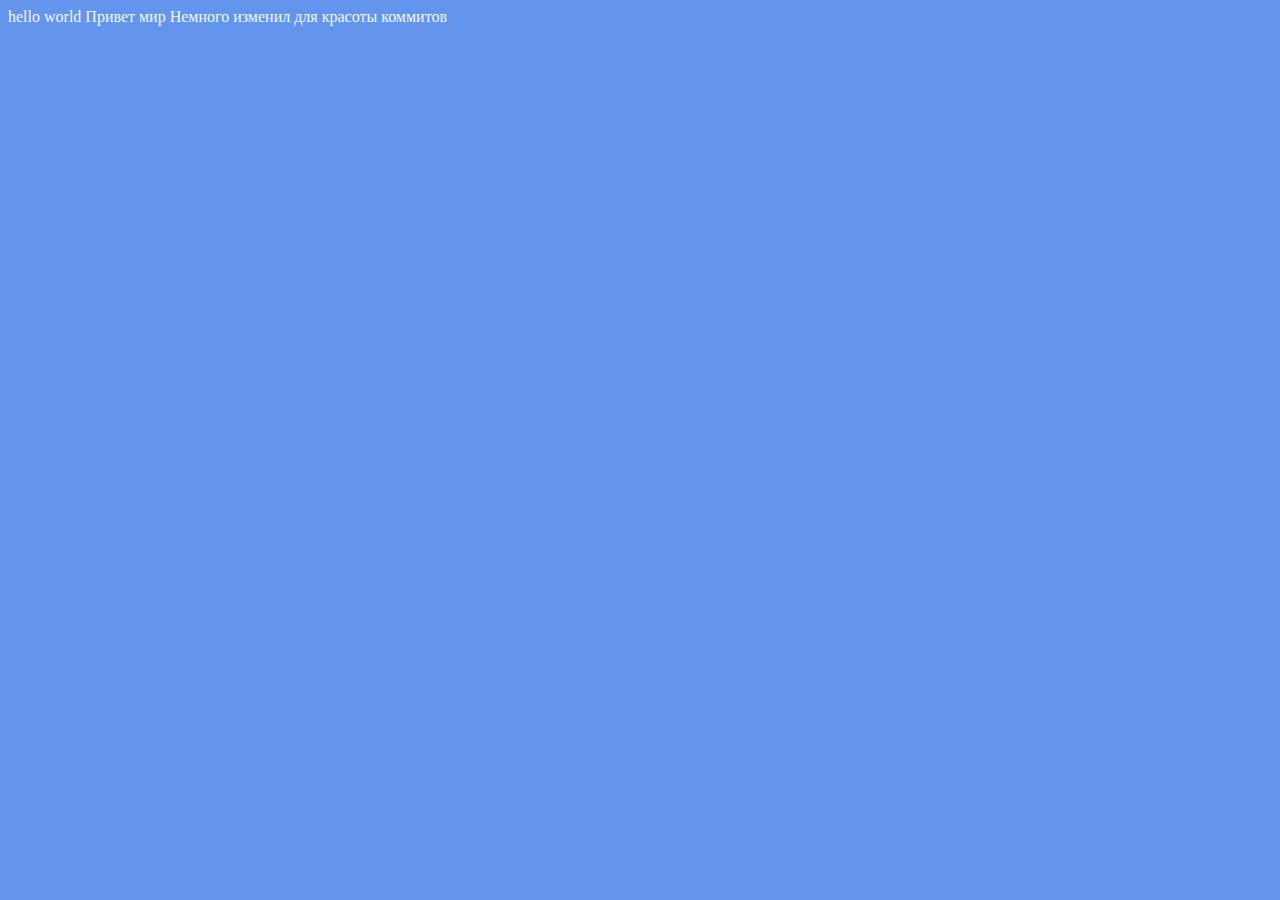
==== index.html @ c122fed9 "my first commit" ====
<!DOCTYPE html>
<html lang="en">
<head>
    <meta charset="UTF-8">
    <meta name="viewport" content="width=device-width, initial-scale=1.0">
    <title>Document</title>
    <link rel="stylesheet" href="style.css">
    <script src="script.js" defer></script>
</head>
<body>
    hello world
    Привет мир
    Немного изменил для красоты коммитов
</body>
</html>
---- style.css ----
* {
  background-color: cornflowerblue;
  color: aliceblue;
}
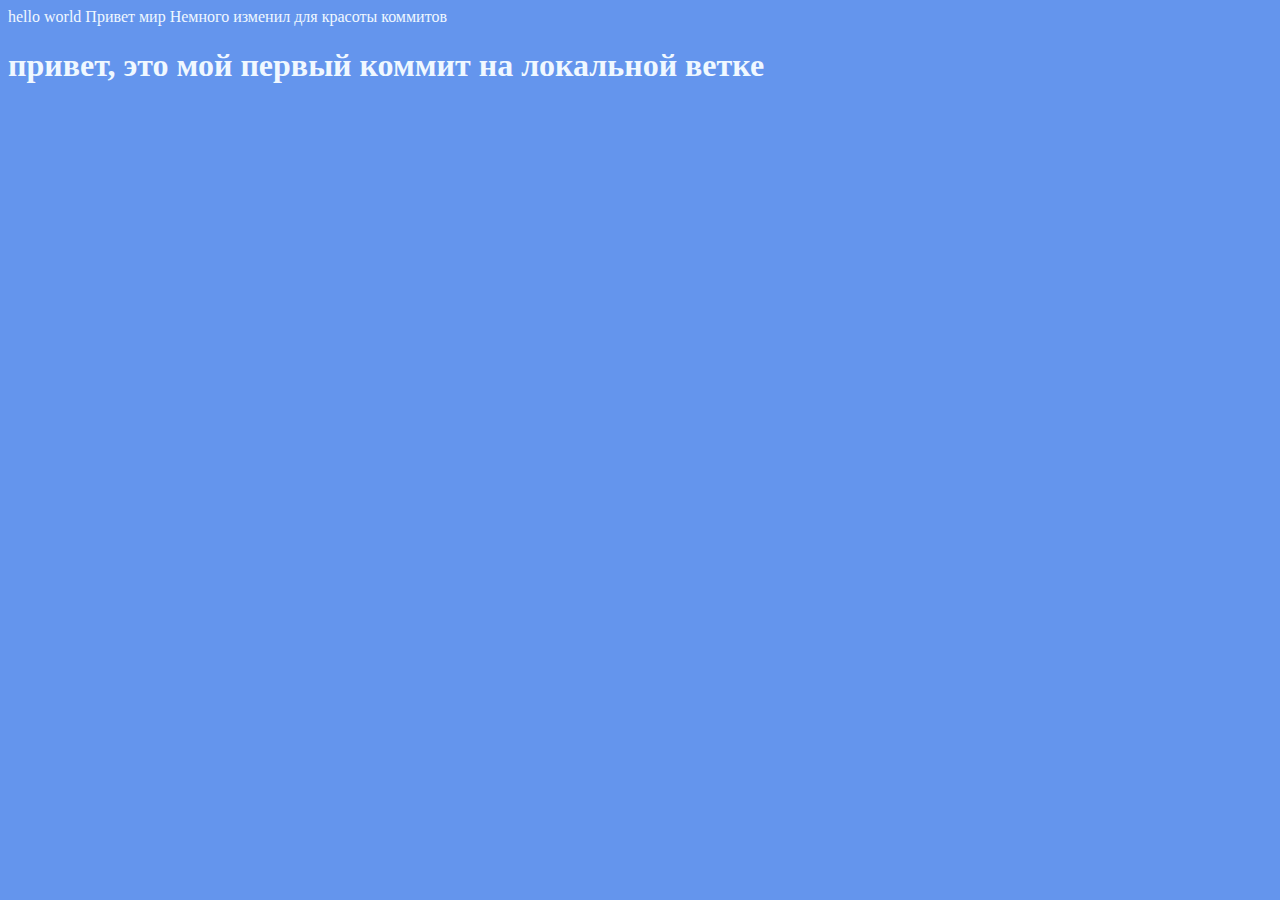
==== commit fbb1bcb7: "add index" ====
--- a/index.html
+++ b/index.html
@@ -11,5 +11,6 @@
     hello world
     Привет мир
     Немного изменил для красоты коммитов
+    <h1>привет, это мой первый коммит на локальной ветке</h1>
 </body>
 </html>